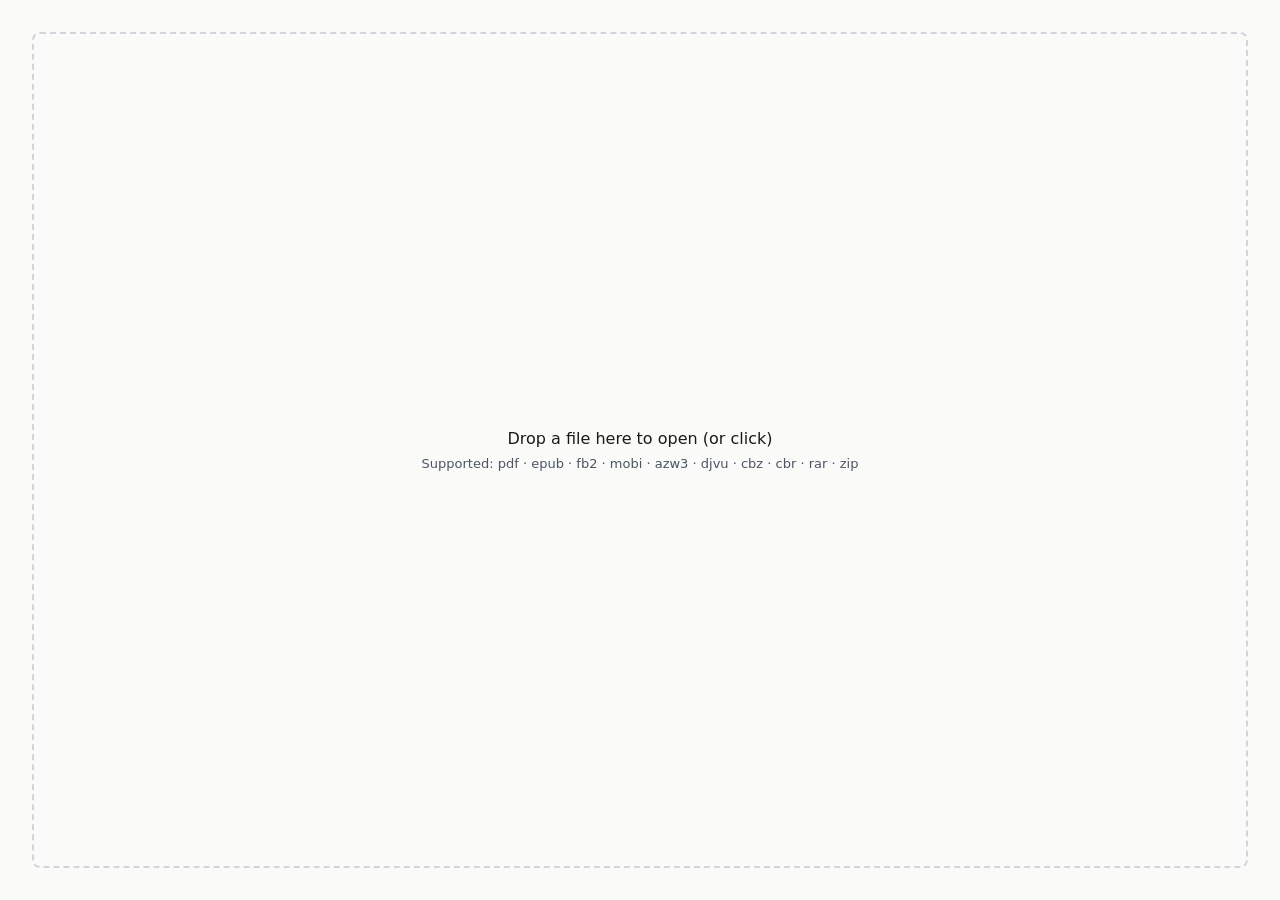
==== index.html @ 7915e193 "add LICENSE (GPL-2.0), rename reader.html → index.html, add GitHub Pages link" ====
<!DOCTYPE html>
<html lang="en">
<head>
  <meta charset="UTF-8">
  <meta name="viewport" content="width=device-width, initial-scale=1">
  <title>Lectora</title>
  <link rel="stylesheet" href="./src/reader.css">
  <script src="./vendor/react.production.min.js"></script>
  <script src="./vendor/react-dom.production.min.js"></script>
  <script src="./vendor/reakit.min.js"></script>
  <script src="./vendor/djvu.js"></script>
  <script src="./vendor/djvu_viewer.js"></script>
  <script>window.reakit = window.Reakit;</script>
  <script src="./vendor/villain.js"></script>
  <script src="./vendor/zip.min.js"></script>
</head>
<body>

<div id="drop-area">
  <div>Drop a file here to open (or click)</div>
  <div class="hint">Supported: pdf · epub · fb2 · mobi · azw3 · djvu · cbz · cbr · rar · zip</div>
  <input type="file" id="file-input" accept=".pdf,.epub,.fb2,.mobi,.azw3,.djvu,.cbz,.cbr,.rar,.zip" style="display:none">
</div>

<div id="error-popup">
  <div id="error-box">
    <div style="font-weight:600;margin-bottom:8px">Error opening file</div>
    <div>There may be a problem with this file. Try a different application.</div>
    <p id="error-message"></p>
    <button id="error-close">Close</button>
  </div>
</div>

<div id="viewer-container"></div>
<div id="reader">
  <header id="reader-header">
    <span id="reader-title"></span>
    <span id="reader-page-info"></span>
    <button class="reader-btn" id="mode-btn">Prose</button>
    <button class="reader-btn" id="font-dec">−</button>
    <button class="reader-btn" id="font-inc">+</button>
    <button class="reader-btn" id="dark-btn">☀</button>
  </header>
  <div id="page-area">
    <div id="page-left-zone"></div>
    <div id="page-content"></div>
    <div id="page-right-zone"></div>
  </div>
  <footer id="reader-footer">
    <button class="reader-btn" id="prev-btn">←</button>
    <div id="progress-bar-container"><div id="progress-bar"></div></div>
    <button class="reader-btn" id="next-btn">→</button>
    <span id="kb-hint">← → · h l · space · f: mode · d: dark · +−: font</span>
  </footer>
</div>

<script src="./src/cleanup.js"></script>
<script src="./src/reader.js"></script>
</body>
</html>
---- src/reader.css ----
*, *::before, *::after { box-sizing: border-box; }
html, body { height: 100%; margin: 0; }

:root {
  --bg: #fafaf8;
  --text: #1a1a1a;
  --border: #d1d5db;
  --bar-bg: #f3f4f6;
  --accent: #4b5563;
  --font-size: 18px;
}
body[data-dark="true"] {
  --bg: #1a1a1a;
  --text: #e8e4d8;
  --border: #374151;
  --bar-bg: #111111;
  --accent: #9ca3af;
}
body { background: var(--bg); color: var(--text); font-family: system-ui, sans-serif; }

#drop-area {
  position: fixed; inset: 0; margin: 2rem;
  display: flex; flex-direction: column; align-items: center; justify-content: center; gap: 8px;
  cursor: pointer; border: 2px dashed var(--border); border-radius: 8px;
}
#drop-area.drag-over { background: color-mix(in srgb, var(--border) 20%, transparent); }
#drop-area .hint { font-size: 13px; color: var(--accent); }

#error-popup {
  position: fixed; inset: 0; z-index: 200;
  display: none; align-items: center; justify-content: center;
  backdrop-filter: blur(4px);
}
#error-box {
  background: var(--bg); border: 1px solid var(--border);
  padding: 1.5rem; border-radius: 8px; max-width: 400px; width: 90%;
}
#error-box p { font-size: 12px; color: var(--accent); font-family: monospace; margin: 8px 0 0; word-break: break-all; }
#error-close { margin-top: 1rem; padding: 4px 12px; cursor: pointer; }

#viewer-container { position: fixed; inset: 0; display: none; }
#reader { position: fixed; inset: 0; display: none; flex-direction: column; }

button.reader-btn {
  background: none; border: 1px solid var(--border); color: var(--text);
  padding: 3px 9px; border-radius: 4px; cursor: pointer; font-size: 13px; white-space: nowrap;
}
button.reader-btn:hover { background: var(--border); }

#reader-header {
  height: 48px; flex-shrink: 0;
  display: flex; align-items: center; gap: 8px; padding: 0 12px;
  background: var(--bar-bg); border-bottom: 1px solid var(--border);
}
#reader-title { flex: 1; font-size: 13px; overflow: hidden; text-overflow: ellipsis; white-space: nowrap; }
#reader-page-info { font-size: 13px; color: var(--accent); white-space: nowrap; }

#page-area { flex: 1; overflow: hidden; position: relative; }
#page-left-zone, #page-right-zone {
  position: absolute; top: 0; bottom: 0; width: 15%; z-index: 1; cursor: pointer;
}
#page-left-zone { left: 0; }
#page-right-zone { right: 0; }

#page-content {
  position: absolute; inset: 0; overflow-y: auto;
  padding: 2.5rem 2rem;
  font-size: var(--font-size);
}
#page-content.prose {
  font-family: Georgia, ui-serif, serif;
  line-height: 1.7;
}
#page-content.prose p {
  max-width: 65ch; margin: 0 auto 1em;
}
#page-content.faithful {
  font-family: ui-monospace, 'Courier New', monospace;
  white-space: pre-wrap; line-height: 1.6;
}
#page-content.faithful pre {
  max-width: 80ch; margin: 0 auto;
}

#reader-footer {
  height: 44px; flex-shrink: 0;
  display: flex; align-items: center; gap: 8px; padding: 0 12px;
  background: var(--bar-bg); border-top: 1px solid var(--border);
}
#progress-bar-container {
  flex: 1; height: 6px; background: var(--border); border-radius: 3px; cursor: pointer;
}
#progress-bar { height: 100%; background: var(--accent); border-radius: 3px; width: 0%; transition: width 0.1s; }
#kb-hint { font-size: 11px; color: var(--accent); }
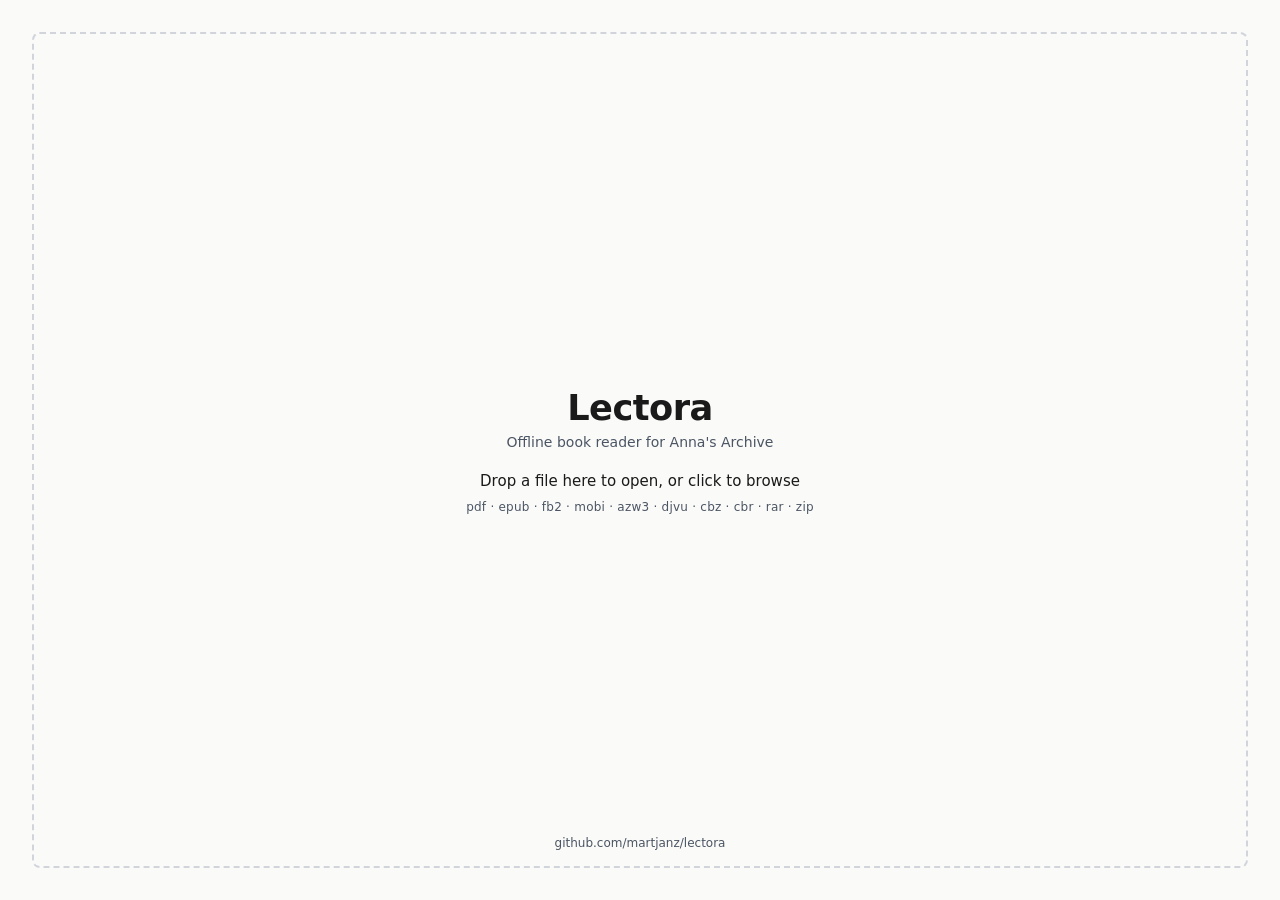
==== commit a6fc3748: "feat: branded landing screen with title, subtitle, and repo link" ====
--- a/index.html
+++ b/index.html
@@ -17,9 +17,14 @@
 <body>
 
 <div id="drop-area">
-  <div>Drop a file here to open (or click)</div>
-  <div class="hint">Supported: pdf · epub · fb2 · mobi · azw3 · djvu · cbz · cbr · rar · zip</div>
   <input type="file" id="file-input" accept=".pdf,.epub,.fb2,.mobi,.azw3,.djvu,.cbz,.cbr,.rar,.zip" style="display:none">
+  <div id="drop-logo">Lectora</div>
+  <div id="drop-subtitle">Offline book reader for Anna's Archive</div>
+  <div id="drop-cta">Drop a file here to open, or click to browse</div>
+  <div class="hint">pdf · epub · fb2 · mobi · azw3 · djvu · cbz · cbr · rar · zip</div>
+  <footer id="drop-footer">
+    <a href="https://github.com/martjanz/lectora" target="_blank" rel="noopener">github.com/martjanz/lectora</a>
+  </footer>
 </div>
 
 <div id="error-popup">
--- a/src/reader.css
+++ b/src/reader.css
@@ -20,11 +20,27 @@
 
 #drop-area {
   position: fixed; inset: 0; margin: 2rem;
-  display: flex; flex-direction: column; align-items: center; justify-content: center; gap: 8px;
+  display: flex; flex-direction: column; align-items: center; justify-content: center; gap: 10px;
   cursor: pointer; border: 2px dashed var(--border); border-radius: 8px;
 }
 #drop-area.drag-over { background: color-mix(in srgb, var(--border) 20%, transparent); }
-#drop-area .hint { font-size: 13px; color: var(--accent); }
+#drop-logo {
+  font-size: 2.2rem; font-weight: 700; letter-spacing: -0.5px;
+  color: var(--text);
+}
+#drop-subtitle {
+  font-size: 14px; color: var(--accent); margin-top: -4px;
+}
+#drop-cta {
+  margin-top: 12px; font-size: 15px;
+}
+#drop-area .hint { font-size: 12px; color: var(--accent); letter-spacing: 0.02em; }
+#drop-footer {
+  position: absolute; bottom: 1rem;
+  font-size: 12px;
+}
+#drop-footer a { color: var(--accent); text-decoration: none; }
+#drop-footer a:hover { text-decoration: underline; }
 
 #error-popup {
   position: fixed; inset: 0; z-index: 200;
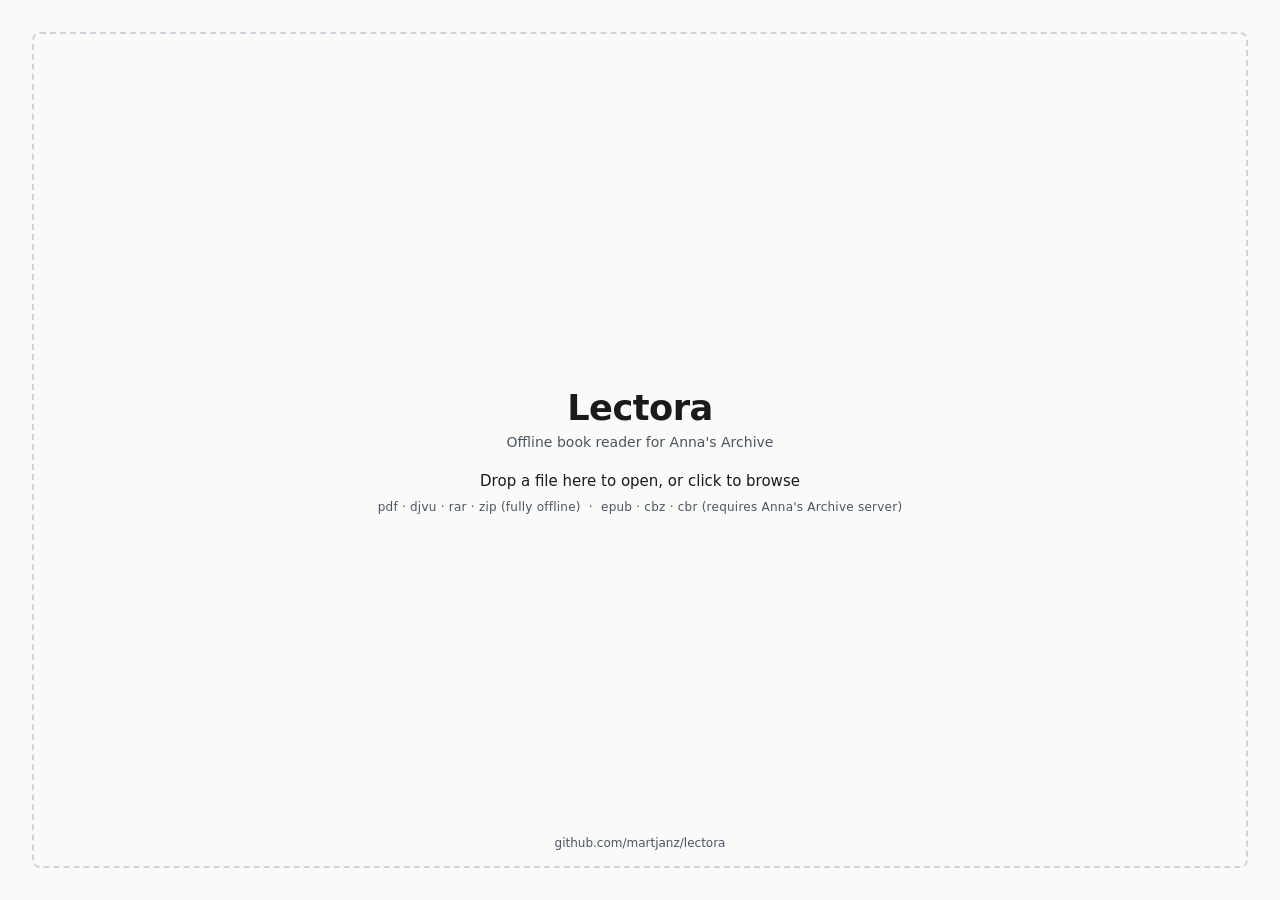
==== commit 45655ccc: "fix: use native browser PDF viewer; show clear error for server-only formats" ====
--- a/index.html
+++ b/index.html
@@ -21,7 +21,7 @@
   <div id="drop-logo">Lectora</div>
   <div id="drop-subtitle">Offline book reader for Anna's Archive</div>
   <div id="drop-cta">Drop a file here to open, or click to browse</div>
-  <div class="hint">pdf · epub · fb2 · mobi · azw3 · djvu · cbz · cbr · rar · zip</div>
+  <div class="hint">pdf · djvu · rar · zip (fully offline) &nbsp;·&nbsp; epub · cbz · cbr (requires Anna's Archive server)</div>
   <footer id="drop-footer">
     <a href="https://github.com/martjanz/lectora" target="_blank" rel="noopener">github.com/martjanz/lectora</a>
   </footer>
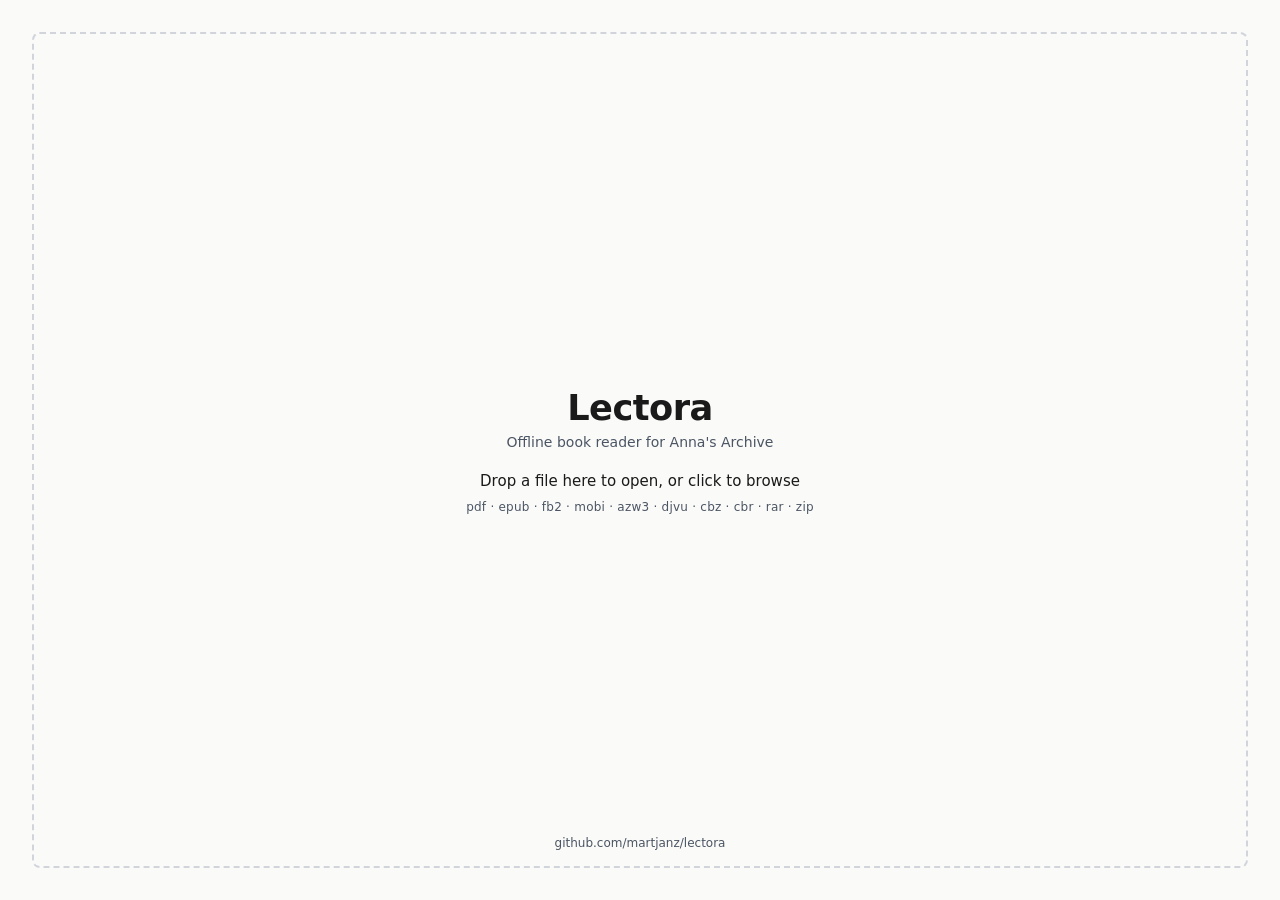
==== commit a949a39e: "feat: vendor PDF.js, foliate-js, kthoom, libarchive.js for full offline support All format viewers a" ====
--- a/index.html
+++ b/index.html
@@ -21,7 +21,7 @@
   <div id="drop-logo">Lectora</div>
   <div id="drop-subtitle">Offline book reader for Anna's Archive</div>
   <div id="drop-cta">Drop a file here to open, or click to browse</div>
-  <div class="hint">pdf · djvu · rar · zip (fully offline) &nbsp;·&nbsp; epub · cbz · cbr (requires Anna's Archive server)</div>
+  <div class="hint">pdf · epub · fb2 · mobi · azw3 · djvu · cbz · cbr · rar · zip</div>
   <footer id="drop-footer">
     <a href="https://github.com/martjanz/lectora" target="_blank" rel="noopener">github.com/martjanz/lectora</a>
   </footer>
